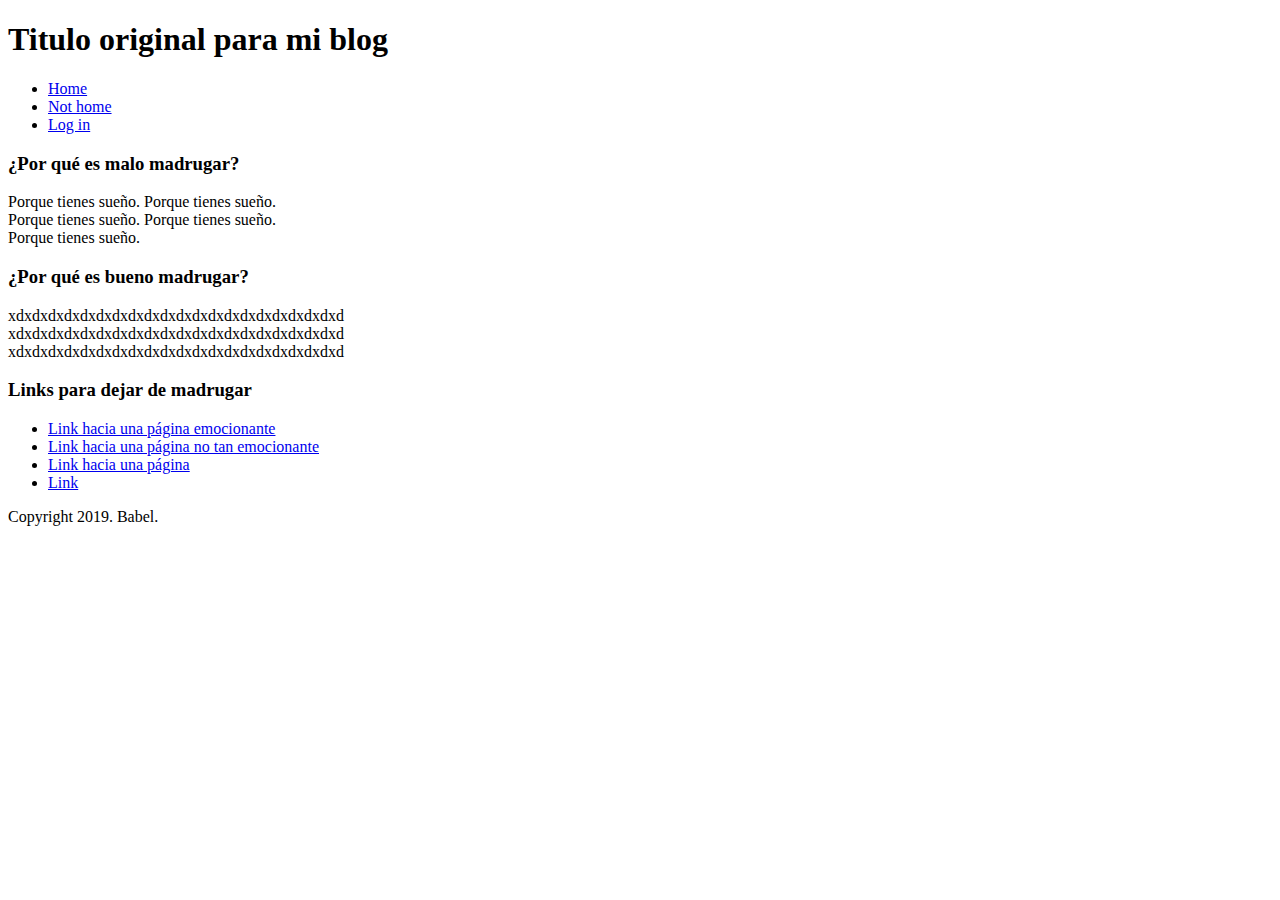
==== blog.html @ 972d2777 "Se ha creado todo" ====
<!DOCTYPE html>
<html>
    <head>
        <meta charset="UTF-8">
        <title>La página que te enseña a no madrugar.</title>
    </head>

    <body>
        <header>
            <h1>Titulo original para mi blog</h1>
        </header>

        <nav>
            <ul>
                <li><a href=#>Home</a></li>
                <li><a href=#>Not home</a></li>
                <li><a href=#>Log in</a></li>
            </ul>
        </nav>
        
        <section>
            <article>
                <h3>¿Por qué es malo madrugar?</h3>
                <p>Porque tienes sueño. Porque tienes sueño.</br> 
                   Porque tienes sueño. Porque tienes sueño.</br>
                   Porque tienes sueño.</p>
            </article>

            <article>
                <h3>¿Por qué es bueno madrugar?</h3>
                <p>xdxdxdxdxdxdxdxdxdxdxdxdxdxdxdxdxdxdxdxdxd</br> 
                    xdxdxdxdxdxdxdxdxdxdxdxdxdxdxdxdxdxdxdxdxd</br>
                    xdxdxdxdxdxdxdxdxdxdxdxdxdxdxdxdxdxdxdxdxd</p>
            </article>
        </section>

        <aside>
            <h3>Links para dejar de madrugar</h3>
            <ul>
                <li><a href=#>Link hacia una página emocionante</a></li>
                <li><a href=#>Link hacia una página no tan emocionante</a></li>
                <li><a href=#>Link hacia una página</a></li>
                <li><a href=#>Link</a></li>
            </ul>
        </aside>

        <footer>
            <span>Copyright 2019. Babel.</span>
        </footer>
    </body>
</html>
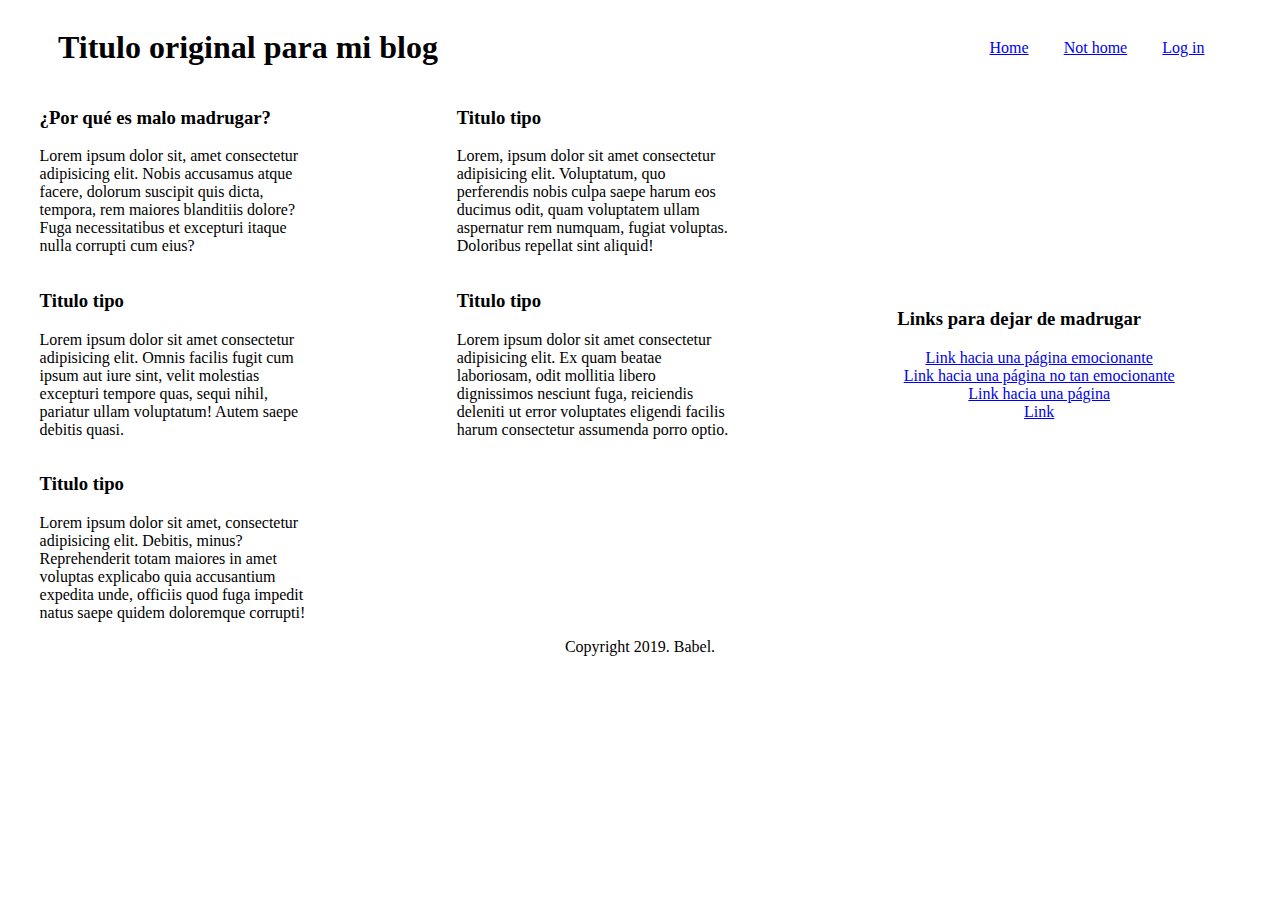
==== commit 741be7bf: "Blog con estructura flexboxes" ====
--- a/blog.html
+++ b/blog.html
@@ -2,50 +2,65 @@
 <html>
     <head>
         <meta charset="UTF-8">
+        <link rel="stylesheet" href="style.css">
         <title>La página que te enseña a no madrugar.</title>
     </head>
 
     <body>
-        <header>
+        <header id="titulo">
             <h1>Titulo original para mi blog</h1>
+            <nav>
+                <ul class="hlink">
+                    <li><a href=#>Home</a></li>
+                    <li><a href=#>Not home</a></li>
+                    <li><a href=#>Log in</a></li>
+                </ul>
+            </nav>
         </header>
 
-        <nav>
-            <ul>
-                <li><a href=#>Home</a></li>
-                <li><a href=#>Not home</a></li>
-                <li><a href=#>Log in</a></li>
-            </ul>
-        </nav>
-        
-        <section>
-            <article>
-                <h3>¿Por qué es malo madrugar?</h3>
-                <p>Porque tienes sueño. Porque tienes sueño.</br> 
-                   Porque tienes sueño. Porque tienes sueño.</br>
-                   Porque tienes sueño.</p>
-            </article>
+        <div id="padre">
+            <section id="padre">
+                <article class="hijo">
+                    <h3>¿Por qué es malo madrugar?</h3>
+                    <p>Lorem ipsum dolor sit, amet consectetur adipisicing elit. Nobis accusamus atque facere, dolorum suscipit quis dicta, tempora, rem maiores blanditiis dolore? Fuga necessitatibus et excepturi itaque nulla corrupti cum eius?</p>
+                </article>
+    
+                <article class="hijo">
+                    <h3>Titulo tipo</h3>
+                    <p>Lorem, ipsum dolor sit amet consectetur adipisicing elit. Voluptatum, quo perferendis nobis culpa saepe harum eos ducimus odit, quam voluptatem ullam aspernatur rem numquam, fugiat voluptas. Doloribus repellat sint aliquid!</p>
+                </article>
 
-            <article>
-                <h3>¿Por qué es bueno madrugar?</h3>
-                <p>xdxdxdxdxdxdxdxdxdxdxdxdxdxdxdxdxdxdxdxdxd</br> 
-                    xdxdxdxdxdxdxdxdxdxdxdxdxdxdxdxdxdxdxdxdxd</br>
-                    xdxdxdxdxdxdxdxdxdxdxdxdxdxdxdxdxdxdxdxdxd</p>
-            </article>
-        </section>
+                <article class="hijo">
+                    <h3>Titulo tipo</h3>
+                    <p>Lorem ipsum dolor sit amet consectetur adipisicing elit. Omnis facilis fugit cum ipsum aut iure sint, velit molestias excepturi tempore quas, sequi nihil, pariatur ullam voluptatum! Autem saepe debitis quasi.</p>
+                </article>
 
-        <aside>
-            <h3>Links para dejar de madrugar</h3>
-            <ul>
-                <li><a href=#>Link hacia una página emocionante</a></li>
-                <li><a href=#>Link hacia una página no tan emocionante</a></li>
-                <li><a href=#>Link hacia una página</a></li>
-                <li><a href=#>Link</a></li>
-            </ul>
-        </aside>
+                <article class="hijo">
+                    <h3>Titulo tipo</h3>
+                    <p>Lorem ipsum dolor sit amet consectetur adipisicing elit. Ex quam beatae laboriosam, odit mollitia libero dignissimos nesciunt fuga, reiciendis deleniti ut error voluptates eligendi facilis harum consectetur assumenda porro optio.</p>
+                </article>
 
-        <footer>
-            <span>Copyright 2019. Babel.</span>
-        </footer>
+                <article class="hijo">
+                    <h3>Titulo tipo</h3>
+                    <p>Lorem ipsum dolor sit amet, consectetur adipisicing elit. Debitis, minus? Reprehenderit totam maiores in amet voluptas explicabo quia accusantium expedita unde, officiis quod fuga impedit natus saepe quidem doloremque corrupti!</p>
+                </article>
+            </section>
+            <aside>
+                <h3>Links para dejar de madrugar</h3>
+                <ul>
+                    <li><a href=#>Link hacia una página emocionante</a></li>
+                    <li><a href=#>Link hacia una página no tan emocionante</a></li>
+                    <li><a href=#>Link hacia una página</a></li>
+                    <li><a href=#>Link</a></li>
+                </ul>
+            </aside>
+        </div>
+        <div id="padre">
+            <div class="hijo">
+                <footer>
+                    <span>Copyright 2019. Babel.</span>
+                </footer>
+            </div>
+        </div>
     </body>
 </html>--- a/style.css
+++ b/style.css
@@ -0,0 +1,47 @@
+#titulo {
+    display: flex;
+    justify-content: space-between;
+    align-items: center;
+    width: 100%;
+    flex-wrap: wrap;
+}
+
+#titulo > * {
+    padding: 0 50px;
+}
+
+.hlink {
+    display: flex;
+    list-style: none;
+    justify-content: space-around;
+    width: 250px;
+}
+
+#padre {
+    display: flex;
+    align-items: center;
+    flex-wrap: wrap;
+    justify-content: space-around;
+}
+
+section#padre {
+    justify-content: space-between;
+}
+
+
+section {
+    width:55%;
+}
+
+aside {
+    width:35%;
+    text-align: center;
+}
+
+aside > ul {
+    list-style: none;
+}
+
+article.hijo {
+    width: 40%;
+}